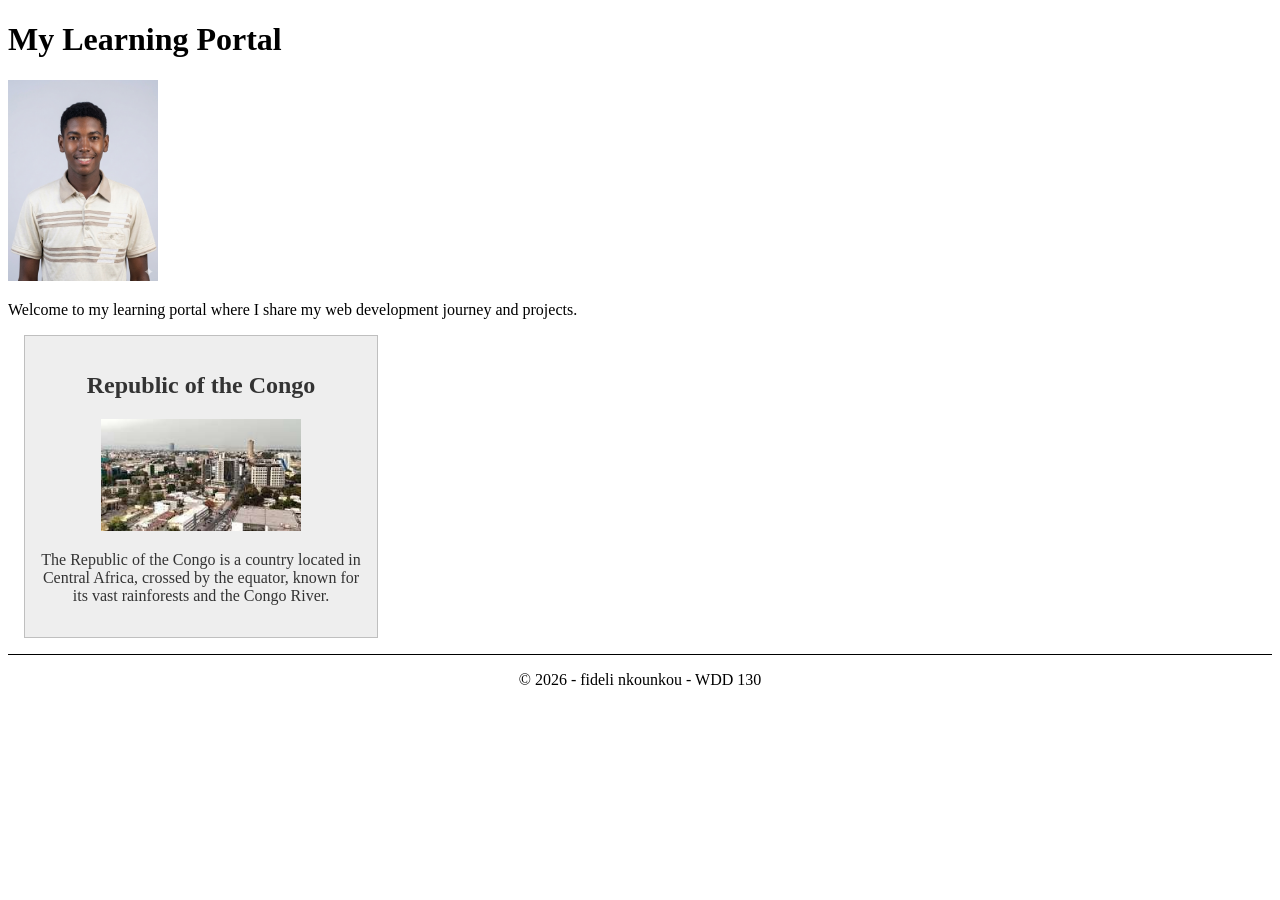
==== week02/index.html @ f400d117 "assignment fix" ====
<!DOCTYPE html>
<html lang="en">

<head>
    <meta charset="UTF-8">
    <meta name="viewport" content="width=device-width, initial-scale=1.0">
    <title>WDD 130 Home Page</title>
    <meta name="description"
      content="Home page for Franse in the WDD 130 course, featuring my learning progress and web projects.">
    <meta name="author" content="fideli nkounkou">
    <link rel="stylesheet" href="styles/styles.css">
</head>

<body>

    <header>
        <h1>My Learning Portal</h1>
    </header>

    <main>
        <img src="images/franse.png" alt="Profile picture of fideli nkounkou">
        <p>Welcome to my learning portal where I share my web development journey and projects.</p>
    </main>

    <aside>
        <h2>Republic of the Congo</h2>
        <img src="images/congo.jpg" alt="Landscape or symbol of the Republic of the Congo">
        <p>The Republic of the Congo is a country located in Central Africa, crossed by the equator,
            known for its vast rainforests and the Congo River.</p>
    </aside>

    <footer>
        <p>© 2026 - fideli nkounkou - WDD 130</p>
    </footer>

</body>

</html>
---- week02/styles/styles.css ----
main {
    max-width: 840px;
}

main img {
    width: 150px;
    height: auto;
}

aside {
    width: 20rem;
    margin: 1rem;
    border: 1px solid rgb(0 0 0 / 0.2);
    padding: 1rem;
    background-color: #eee;
    color: #333;
    text-align: center;
}

aside img {
    width: 200px;
    height: auto;
}

p {
    padding: 0;
}

footer {
    margin-top: 15px;
    border-top: 1px solid #000;
    text-align: center;
}
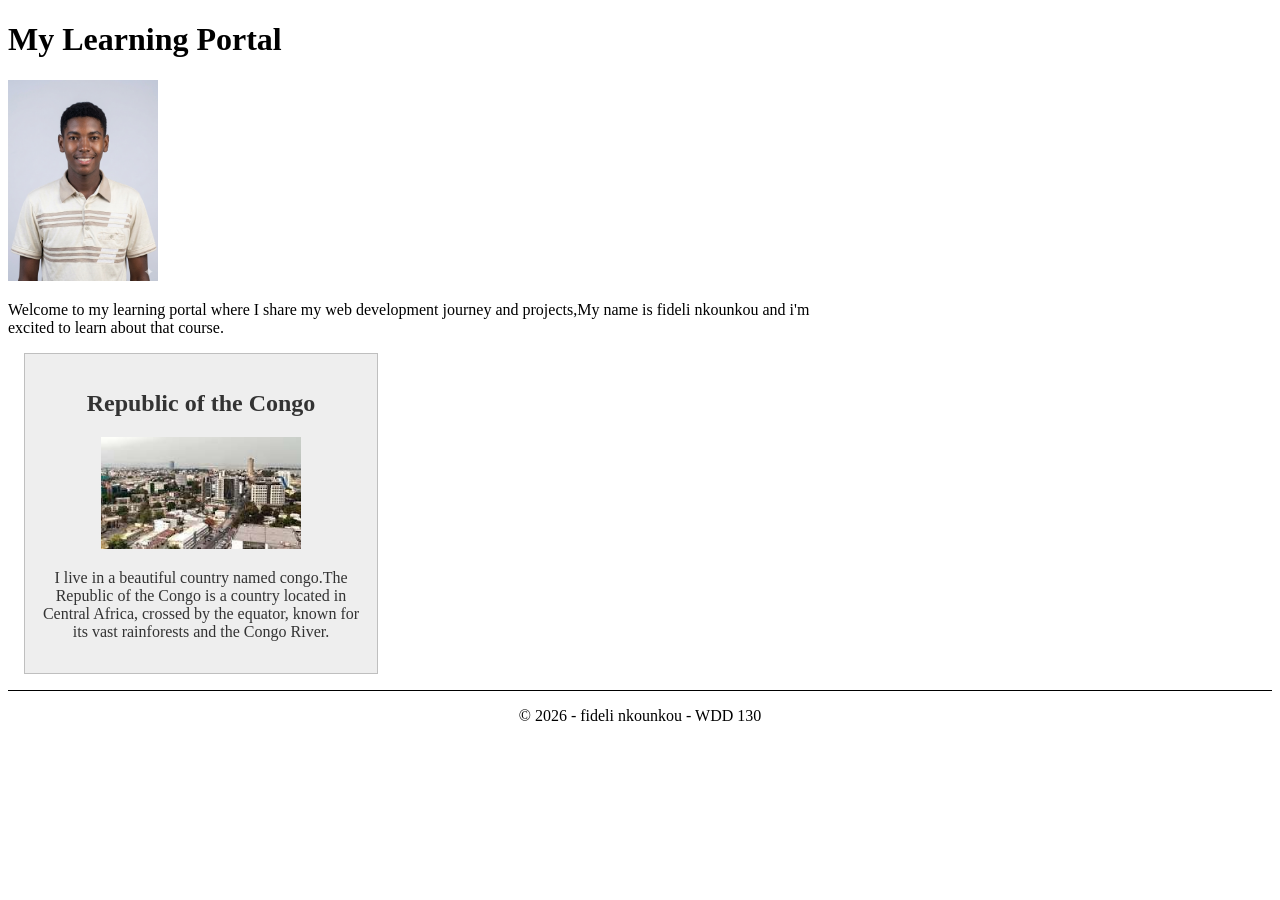
==== commit b24494c4: "assignment fix" ====
--- a/week02/index.html
+++ b/week02/index.html
@@ -19,13 +19,13 @@
 
     <main>
         <img src="images/franse.png" alt="Profile picture of fideli nkounkou">
-        <p>Welcome to my learning portal where I share my web development journey and projects.</p>
+        <p>Welcome to my learning portal where I share my web development journey and projects,My name is fideli nkounkou and i'm excited to learn about that course.</p>
     </main>
 
     <aside>
         <h2>Republic of the Congo</h2>
         <img src="images/congo.jpg" alt="Landscape or symbol of the Republic of the Congo">
-        <p>The Republic of the Congo is a country located in Central Africa, crossed by the equator,
+        <p>I live in a beautiful country named congo.The Republic of the Congo is a country located in Central Africa, crossed by the equator,
             known for its vast rainforests and the Congo River.</p>
     </aside>
 
